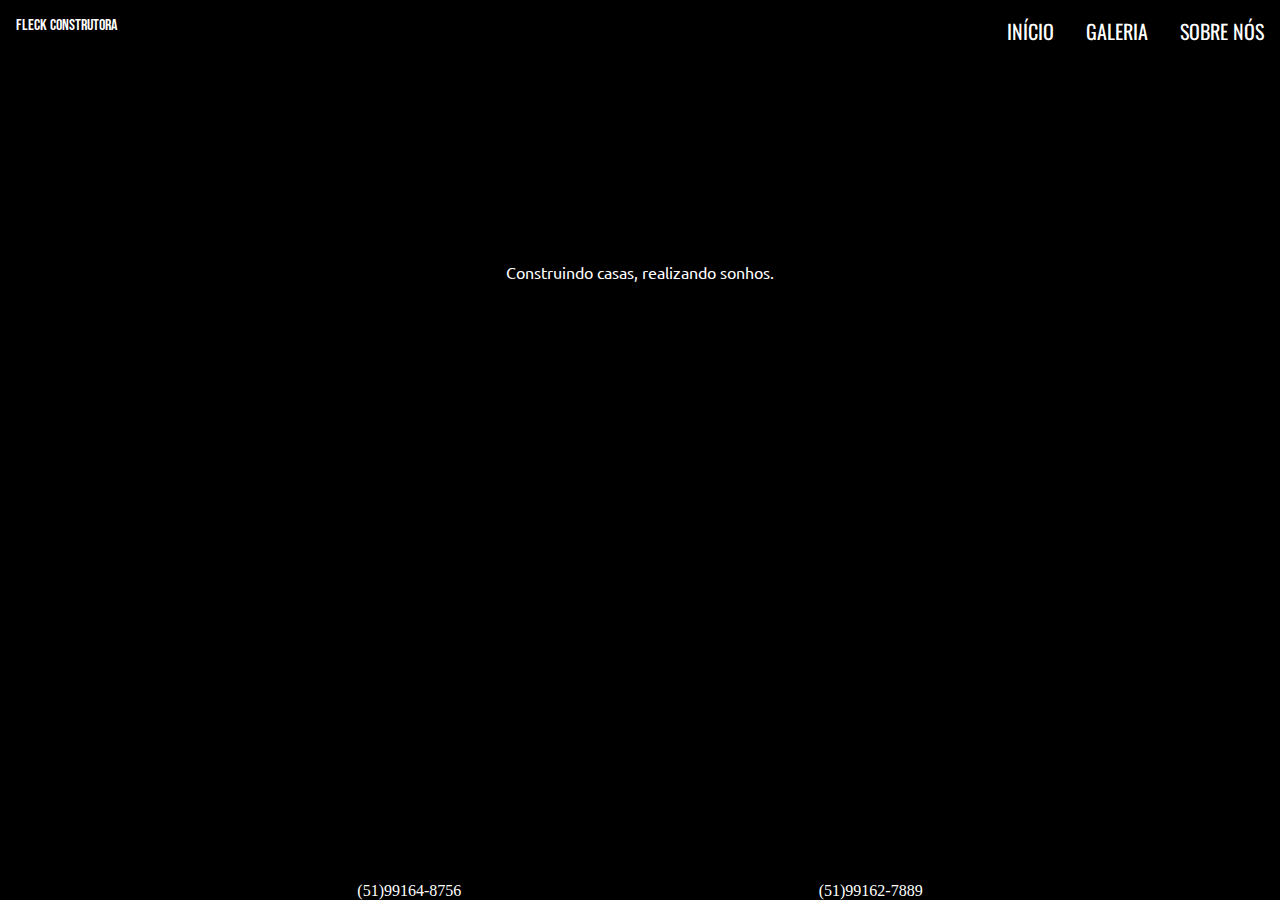
==== index.html @ 75ab736c "Create Fleck Construtora" ====
<!DOCTYPE html>
<html lang="pt-br">
<head>
  <meta charset="UTF-8">
  <meta http-equiv="X-UA-Compatible" content="IE=edge">
  <meta name="viewport" content="width=device-width, initial-scale=1.0">
  <link href="https://cdn.jsdelivr.net/npm/bootstrap@5.1.3/dist/css/bootstrap.min.css" rel="stylesheet" integrity="sha384-1BmE4kWBq78iYhFldvKuhfTAU6auU8tT94WrHftjDbrCEXSU1oBoqyl2QvZ6jIW3" crossorigin="anonymous">
  <link rel="stylesheet" href="css/style.css">
  <script src="https://code.jquery.com/jquery-3.6.0.slim.min.js" integrity="sha256-u7e5khyithlIdTpu22PHhENmPcRdFiHRjhAuHcs05RI=" crossorigin="anonymous"></script>

  <title>Fleck Construtora</title>
</head>
<body id="body">
  <header id="header">
    <a id="logo" class="fs-2" href="index.html">Fleck <span class="fs-4">Construtora</span></a>
    <nav id="nav">
      <button id="btn-mobile" aria-haspopup="true" aria-label="Abrir menu" aria-controls="menu" aria-expanded="false">
        <span id="hamburguer"></span>
      </button>
      <ul class="fs-3" id="menu" role="menu">
        <li><a href="index.html">INÍCIO</a></li>
        <li><a href="galery.html">GALERIA</a></li>
        <li><a href="sobre.html">SOBRE NÓS</a></li>
      </ul>
    </nav>
  </header>

  <main>
    <p class="fs-2">Construindo casas, realizando sonhos.</p>
  </main>

  <footer>
    <p class="fs-2"> (51)99164-8756 </p>
    <p class="fs-2"> (51)99162-7889 </p>
  </footer>
  
  <script src="js/mobileButton.js"></script>
</body>
</html>
---- css/style.css ----
@import url('https://fonts.googleapis.com/css2?family=Bebas+Neue&display=swap');
@import url('https://fonts.googleapis.com/css2?family=Ubuntu:ital,wght@1,300&display=swap');
@import url('https://fonts.googleapis.com/css2?family=Oswald&display=swap');


@media only screen and (min-width: 768px) {
  * {
    margin: 0;
    padding: 0;
  }
  
  body, html {
    height: 100%;
    width: 100%;
  }
  
  body {
    /* background-image: url(../img/wallpaper.jpeg);
    background-size: cover;
    background-repeat: no-repeat; */
    background: black;
  }
  
  header {
    position: sticky;
    top: 0;
    width: 100%;
    display: flex;
    justify-content: space-between;
  }
  
  #logo {
    text-decoration: none;
    color: rgb(255, 255, 255);
    margin: 1rem;
    font-family: 'Bebas Neue', cursive;
    transition: .3s;
  }
  
  #logo:hover {
    color: gold
  }
  
  nav {
    display: flex;
  align-items: center;
    justify-content: center;
  }

  #btn-mobile {
    display: none;
  }
  
  #menu {
    list-style: none;
    display: flex;
    padding: 0;
    margin: 0;
  }
  
  #menu li {
    display: block;
    margin: 1rem;
  }
  
  #menu li a {
    text-decoration: none;
    color: rgb(255, 255, 255);
    height: fit-content;
    border-bottom: transparent 2px solid;
    font-family: 'Oswald', sans-serif;
    font-size: 15pt;
    transition: .4s all;
  }
  
  #menu li a:hover {
    text-decoration: none;
    color: gold;
    /* border-bottom: rgb(255, 217, 0) 2px solid; */
  }
  
  main {
    color: white;
    display: flex;
    justify-content: center;
    margin: 200px;
  }
  
  main p {
    font-family: 'Ubuntu', sans-serif;
  }
  
  footer {
    display: flex;
    justify-content: space-evenly;
    position: absolute;
    bottom: 0;
    width: 100%;
    color: white;
  }  
}








@media only screen and (max-width: 768px) {
  * {
    margin: 0;
    padding: 0;
  }
  
  body, html {
    height: 100%;
    width: 100%;
  }
  
  body {
    /* background-image: url(../img/wallpaper.jpeg);
    background-size: cover;
    background-repeat: no-repeat; */
    background: black;
  }
  
  header {
    position: sticky;
    top: 0;
    width: 100%;
    height: 10vh;
    display: flex;
    justify-content: space-between;
    align-items: center;
    z-index: 10000;
    background-color: black;
  }
  
  #logo {
    text-decoration: none;
    color: rgb(255, 255, 255);
    margin: 1rem;
    font-family: 'Bebas Neue', cursive;
    transition: .3s;
  }
  
  #logo:hover {
    color: gold
  }
  
  #nav {
    display: flex;
    align-items: center;
    justify-content: center;
  }

  #nav.active #menu {
    height: 100vh;
    visibility: visible;
    overflow-y: auto;
  }

  #nav.active #hamburguer {
    border-top: 2px solid transparent;
  }

  #nav.active #hamburguer::before {
    transform: rotate(135deg);
  }

  #nav.active #hamburguer::after {
    transform: rotate(-135deg);
    position: relative;
    top: -7px;
  }

  #btn-mobile {
    display: flex;
    padding: 0.5rem 1rem;
    font-size: 1rem;
    border: none;
    background: none;
    cursor: pointer;
    gap: 0.5rem;
  }

  #hamburguer {
    display: block;
    border-top: 2px solid white;
    width: 20px;
    transition: .2s;
  }

  #hamburguer::after, #hamburguer::before {
    content: '';
    display: block;
    width: 20px;
    height: 2px;
    margin-top: 5px;
    background: white;
    transition: .3s;
    position: relative;
  }
  
  #menu {
    display: block;
    position: absolute;
    width: 100%;
    top: 70px;
    right: 0px;
    padding-left: 0px;
    height: 0;
    z-index: 1000;
    transition: .5s;
    visibility: hidden;
    overflow-y: hidden;
    background-color: black;
  }

  #menu a {
    padding: 1rem .5rem;
    transition: .3s
  }
  
  #menu li {
    display: block;
    border-bottom: 2px solid grey;
    margin-top: 1rem;
  }

  #menu li:hover {
    border-bottom: 2px solid gold;
  }
  
  #menu li a {
    text-decoration: none;
    color: rgb(255, 255, 255);
    height: fit-content;
    font-family: 'Oswald', sans-serif;
    font-size: 15pt;
    transition: .4s all;
  }
  
  #menu li a:hover {
    color: gold;
  }
  
  main {
    height: 90vh;
    width: 100vw;
    color: white;
    display: flex;
    justify-content: center;
    align-items: center;
    text-align: center;
    font-family: 'Ubuntu', sans-serif;
  }

  main p {
    width: 70%;
  }
  
  footer {
    display: flex;
    flex-direction: column;
    position: absolute;
    bottom: 0;
    width: 100%;
    font-family: 'Ubuntu', sans-serif;
    color: white;
  }

  footer p {
    text-align: center;
  }
}
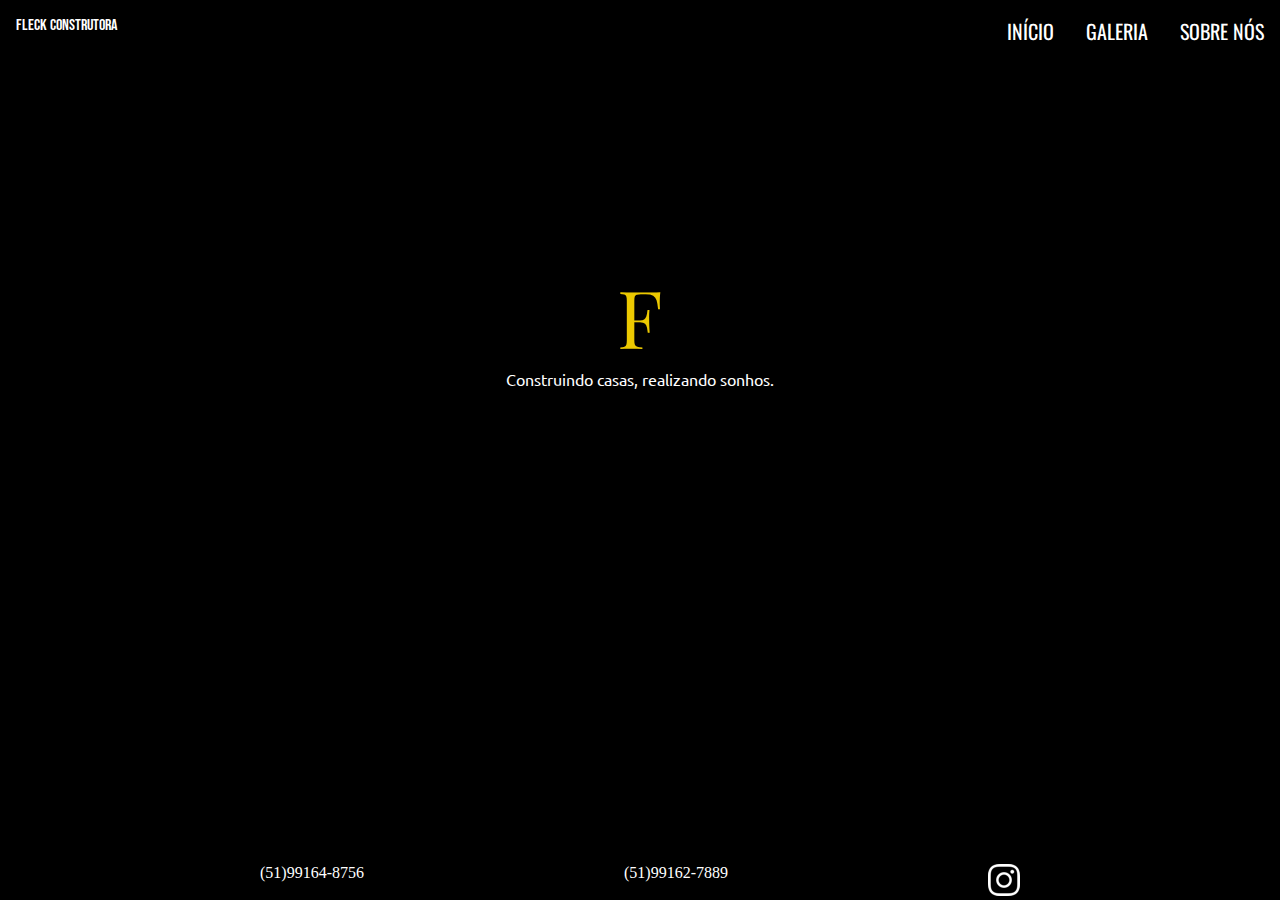
==== commit 60dcc4e0: "update" ====
--- a/index.html
+++ b/index.html
@@ -6,13 +6,14 @@
   <meta name="viewport" content="width=device-width, initial-scale=1.0">
   <link href="https://cdn.jsdelivr.net/npm/bootstrap@5.1.3/dist/css/bootstrap.min.css" rel="stylesheet" integrity="sha384-1BmE4kWBq78iYhFldvKuhfTAU6auU8tT94WrHftjDbrCEXSU1oBoqyl2QvZ6jIW3" crossorigin="anonymous">
   <link rel="stylesheet" href="css/style.css">
+  <link rel="icon" href="img/icon.jpeg">
   <script src="https://code.jquery.com/jquery-3.6.0.slim.min.js" integrity="sha256-u7e5khyithlIdTpu22PHhENmPcRdFiHRjhAuHcs05RI=" crossorigin="anonymous"></script>
 
   <title>Fleck Construtora</title>
 </head>
 <body id="body">
   <header id="header">
-    <a id="logo" class="fs-2" href="index.html">Fleck <span class="fs-4">Construtora</span></a>
+    <a id="logo" href="index.html">Fleck <span id="construtora">Construtora</span></a>
     <nav id="nav">
       <button id="btn-mobile" aria-haspopup="true" aria-label="Abrir menu" aria-controls="menu" aria-expanded="false">
         <span id="hamburguer"></span>
@@ -26,12 +27,14 @@
   </header>
 
   <main>
+    <p id="sigla">F</p>
     <p class="fs-2">Construindo casas, realizando sonhos.</p>
   </main>
 
   <footer>
-    <p class="fs-2"> (51)99164-8756 </p>
-    <p class="fs-2"> (51)99162-7889 </p>
+    <p> (51)99164-8756 </p>
+    <p> (51)99162-7889 </p>
+    <div id="footer-image"><a href="https://www.instagram.com/"><img src="img/instagram.png"></a></div>
   </footer>
   
   <script src="js/mobileButton.js"></script>
--- a/css/style.css
+++ b/css/style.css
@@ -1,6 +1,7 @@
 @import url('https://fonts.googleapis.com/css2?family=Bebas+Neue&display=swap');
 @import url('https://fonts.googleapis.com/css2?family=Ubuntu:ital,wght@1,300&display=swap');
 @import url('https://fonts.googleapis.com/css2?family=Oswald&display=swap');
+@import url('https://fonts.googleapis.com/css2?family=Playfair+Display:ital@1&display=swap');
 
 
 @media only screen and (min-width: 768px) {
@@ -84,12 +85,20 @@
     display: flex;
     justify-content: center;
     margin: 200px;
+    flex-direction: column;
+    text-align: center;
   }
   
   main p {
     font-family: 'Ubuntu', sans-serif;
   }
   
+  main #sigla {
+    font-family: 'Playfair Display', serif;
+    font-size: 5rem;
+    color: rgb(236, 201, 0);
+  }
+
   footer {
     display: flex;
     justify-content: space-evenly;
@@ -143,10 +152,16 @@
     margin: 1rem;
     font-family: 'Bebas Neue', cursive;
     transition: .3s;
+    font-size: 1.7rem;
   }
   
   #logo:hover {
     color: gold
+  }
+
+  #construtora {
+    font-size: 1rem;
+    font-style: italic;
   }
   
   #nav {
@@ -204,9 +219,9 @@
   }
   
   #menu {
-    display: block;
+    display: inline-block;
     position: absolute;
-    width: 100%;
+    width: 100vw;
     top: 70px;
     right: 0px;
     padding-left: 0px;
@@ -217,16 +232,12 @@
     overflow-y: hidden;
     background-color: black;
   }
-
-  #menu a {
-    padding: 1rem .5rem;
-    transition: .3s
-  }
   
   #menu li {
     display: block;
     border-bottom: 2px solid grey;
     margin-top: 1rem;
+    height: 40px;
   }
 
   #menu li:hover {
@@ -234,9 +245,11 @@
   }
   
   #menu li a {
+    display: inline-block;
+    width: 100%;
+    height: 100%;
     text-decoration: none;
     color: rgb(255, 255, 255);
-    height: fit-content;
     font-family: 'Oswald', sans-serif;
     font-size: 15pt;
     transition: .4s all;
@@ -247,7 +260,7 @@
   }
   
   main {
-    height: 90vh;
+    height: 80vh;
     width: 100vw;
     color: white;
     display: flex;
@@ -255,15 +268,23 @@
     align-items: center;
     text-align: center;
     font-family: 'Ubuntu', sans-serif;
+    flex-direction: column;
   }
 
   main p {
     width: 70%;
   }
+
+  main #sigla {
+    font-family: 'Playfair Display', serif;
+    font-size: 5rem;
+    color: rgb(236, 201, 0);
+  }
+
   
   footer {
-    display: flex;
-    flex-direction: column;
+    display: grid;
+    grid-template-columns: 1fr 1fr;
     position: absolute;
     bottom: 0;
     width: 100%;
@@ -273,6 +294,20 @@
 
   footer p {
     text-align: center;
+    font-weight: bold;
+    font-size: 1.3rem;
+  }
+  footer img {
+    height: 32px;
+    width: 32px;
+  }
+
+  #footer-image {
+    grid-column: 2;
+    grid-row: 1 / span 2;
+    display: flex;
+    justify-content: center;
+    align-items: center;
   }
 }
 
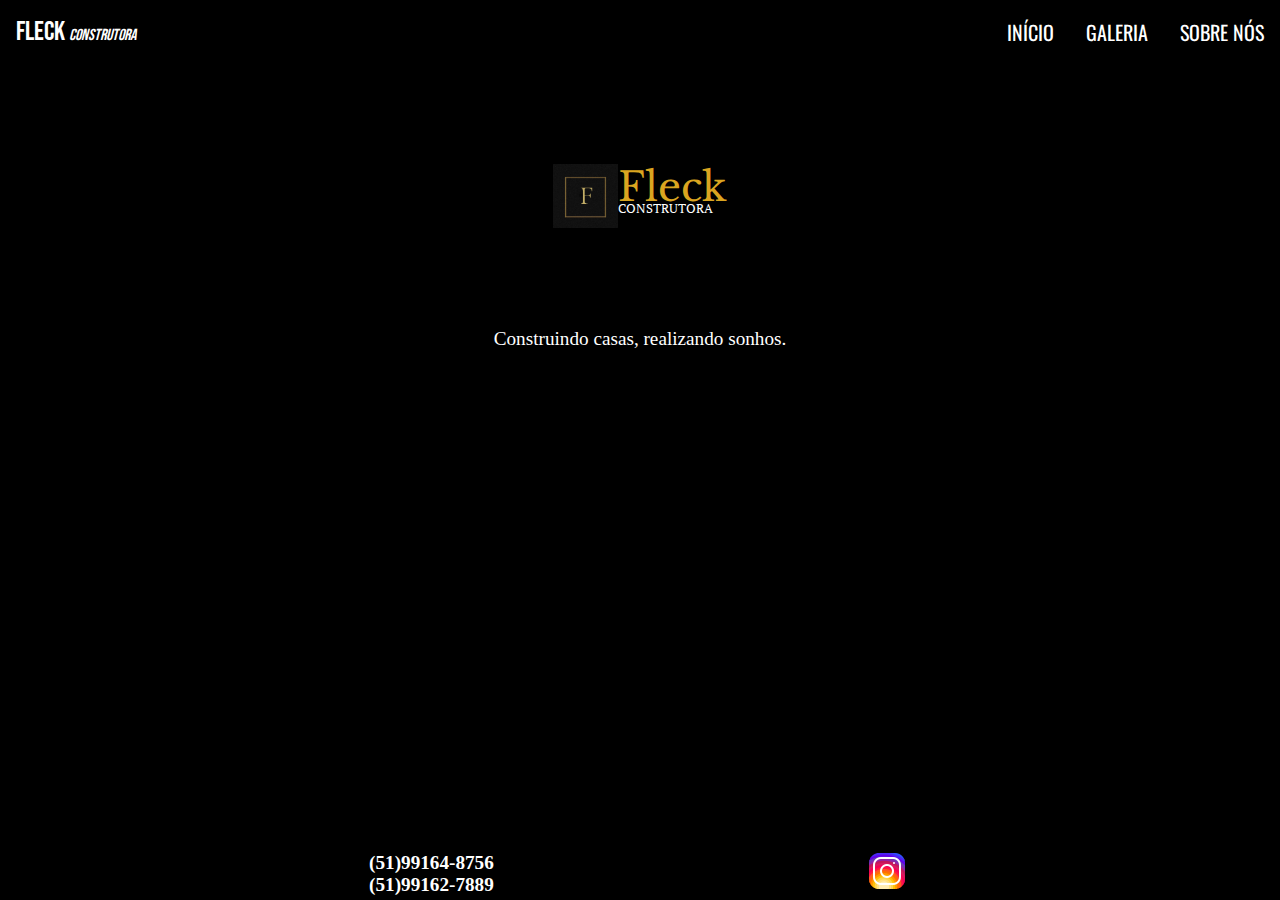
==== commit 95bf8c07: "update" ====
--- a/index.html
+++ b/index.html
@@ -26,15 +26,18 @@
     </nav>
   </header>
 
-  <main>
-    <p id="sigla">F</p>
-    <p class="fs-2">Construindo casas, realizando sonhos.</p>
-  </main>
+  <div id="index">
+    <img id="imagem" src="img/icon.jpeg" height="64px" width="auto">
+    <div id="name-wrapped">
+      <p id="nome">Fleck</p>
+      <p id="complemento">CONSTRUTORA</p>
+    </div>
+  </div>
+  <p id="slogan">Construindo casas, realizando sonhos.</p>
 
   <footer>
-    <p> (51)99164-8756 </p>
-    <p> (51)99162-7889 </p>
-    <div id="footer-image"><a href="https://www.instagram.com/"><img src="img/instagram.png"></a></div>
+    <p> (51)99164-8756<br>(51)99162-7889</p>
+    <div id="footer-image"><a href="https://www.instagram.com/"><img src="img/instagram-48.png"></a></div>
   </footer>
   
   <script src="js/mobileButton.js"></script>
--- a/css/style.css
+++ b/css/style.css
@@ -2,7 +2,7 @@
 @import url('https://fonts.googleapis.com/css2?family=Ubuntu:ital,wght@1,300&display=swap');
 @import url('https://fonts.googleapis.com/css2?family=Oswald&display=swap');
 @import url('https://fonts.googleapis.com/css2?family=Playfair+Display:ital@1&display=swap');
-
+@import url('https://fonts.googleapis.com/css2?family=Libre+Baskerville&family=PT+Serif&display=swap');
 
 @media only screen and (min-width: 768px) {
   * {
@@ -16,9 +16,6 @@
   }
   
   body {
-    /* background-image: url(../img/wallpaper.jpeg);
-    background-size: cover;
-    background-repeat: no-repeat; */
     background: black;
   }
   
@@ -36,15 +33,21 @@
     margin: 1rem;
     font-family: 'Bebas Neue', cursive;
     transition: .3s;
+    font-size: 1.7rem;
   }
   
   #logo:hover {
     color: gold
   }
+
+  #construtora {
+    font-size: 1rem;
+    font-style: italic;
+  }
   
   nav {
     display: flex;
-  align-items: center;
+    align-items: center;
     justify-content: center;
   }
 
@@ -92,21 +95,60 @@
   main p {
     font-family: 'Ubuntu', sans-serif;
   }
-  
-  main #sigla {
-    font-family: 'Playfair Display', serif;
-    font-size: 5rem;
-    color: rgb(236, 201, 0);
+
+  #index {
+    display: flex;
+    justify-content: center;
+    align-items: center;
+    margin-top: 100px;
+  }
+
+  #imagem {
+    float: left;
+  }
+
+  #name-wrapped p{
+    margin: 0;
+    padding: 0;
+  }
+
+  #name-wrapped #nome {
+    font-size: 2.5rem;
+    color: goldenrod;
+    line-height: 25px;
+    font-family: 'Libre Baskerville', serif;
+  }
+
+  #name-wrapped #complemento {
+    color: white;
+    font-family: 'PT Serif', serif;
+    font-size: 0.8rem;
+  }
+
+  #slogan {
+    text-align: center;
+    color: white;
+    font-size: 1.2rem;
+    margin-top: 100px;
   }
 
   footer {
     display: flex;
     justify-content: space-evenly;
+    align-items: center;
     position: absolute;
     bottom: 0;
     width: 100%;
     color: white;
-  }  
+    font-size: 1.2rem;
+    font-weight: bold;
+  }
+
+  #footer-image, footer p {
+    display: flex;
+    align-items: center;
+    margin: 0;
+  }
 }
 
 
@@ -275,12 +317,41 @@
     width: 70%;
   }
 
-  main #sigla {
-    font-family: 'Playfair Display', serif;
-    font-size: 5rem;
-    color: rgb(236, 201, 0);
-  }
-
+  #index {
+    display: flex;
+    justify-content: center;
+    align-items: center;
+    margin-top: 100px;
+  }
+
+  #imagem {
+    float: left;
+  }
+
+  #name-wrapped p{
+    margin: 0;
+    padding: 0;
+  }
+
+  #name-wrapped #nome {
+    font-size: 2.5rem;
+    color: goldenrod;
+    line-height: 25px;
+    font-family: 'Libre Baskerville', serif;
+  }
+
+  #name-wrapped #complemento {
+    color: white;
+    font-family: 'PT Serif', serif;
+    font-size: 0.8rem;
+  }
+
+  #slogan {
+    text-align: center;
+    color: white;
+    font-size: 1.2rem;
+    margin-top: 100px;
+  }
   
   footer {
     display: grid;
@@ -296,7 +367,9 @@
     text-align: center;
     font-weight: bold;
     font-size: 1.3rem;
-  }
+    margin: 0;
+  }
+
   footer img {
     height: 32px;
     width: 32px;
@@ -308,6 +381,7 @@
     display: flex;
     justify-content: center;
     align-items: center;
+    margin: 0;
   }
 }
 
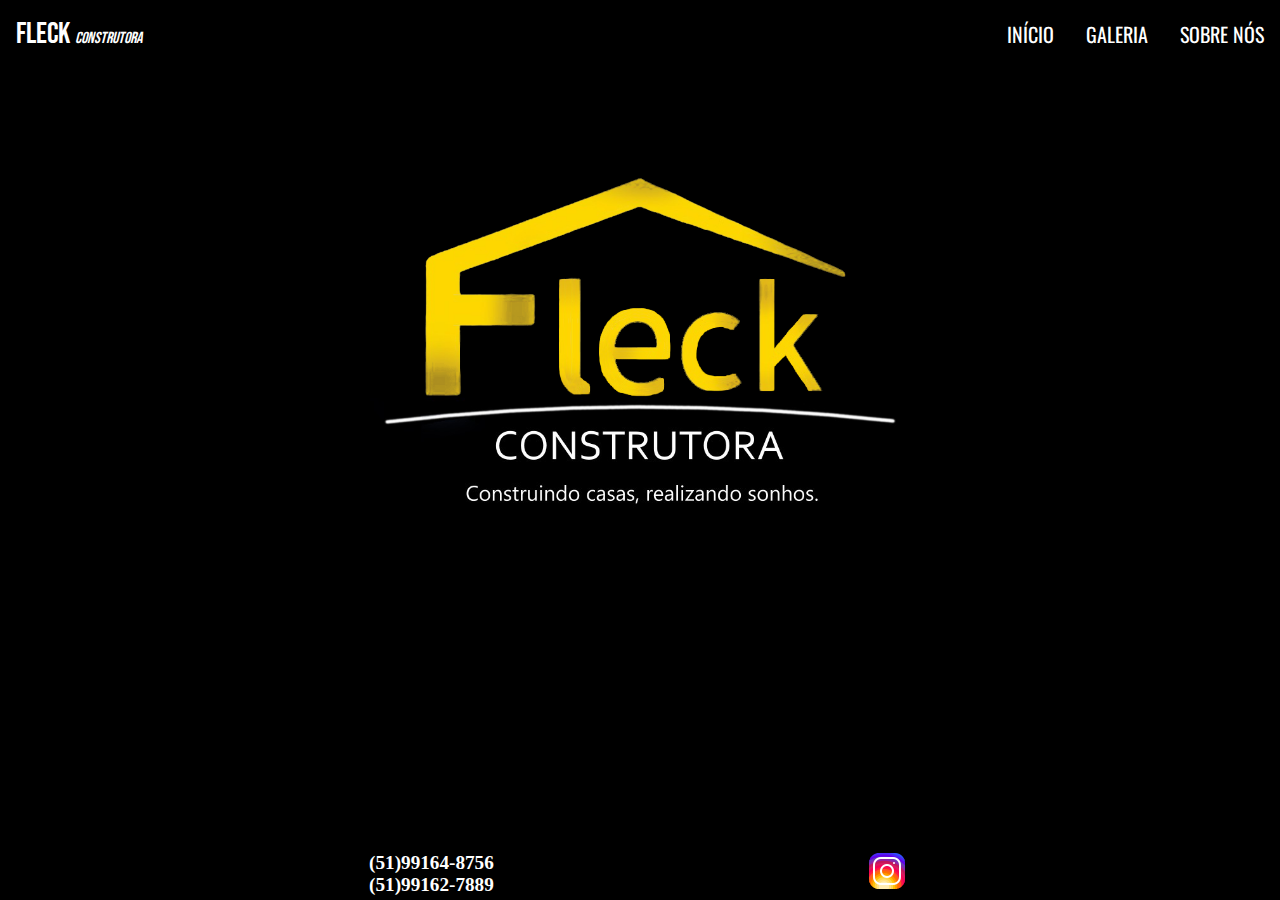
==== commit 0a1cf7bf: "update index" ====
--- a/index.html
+++ b/index.html
@@ -27,19 +27,14 @@
   </header>
 
   <div id="index">
-    <img id="imagem" src="img/icon.jpeg" height="64px" width="auto">
-    <div id="name-wrapped">
-      <p id="nome">Fleck</p>
-      <p id="complemento">CONSTRUTORA</p>
-    </div>
+    <img id="imagem" src="img/icon2.png">
   </div>
-  <p id="slogan">Construindo casas, realizando sonhos.</p>
 
   <footer>
     <p> (51)99164-8756<br>(51)99162-7889</p>
-    <div id="footer-image"><a href="https://www.instagram.com/"><img src="img/instagram-48.png"></a></div>
+    <div id="footer-image"><a href="https://www.instagram.com/"><img src="img/instagram.png"></a></div>
   </footer>
   
   <script src="js/mobileButton.js"></script>
 </body>
-</html>+</html>
--- a/css/style.css
+++ b/css/style.css
@@ -33,7 +33,7 @@
     margin: 1rem;
     font-family: 'Bebas Neue', cursive;
     transition: .3s;
-    font-size: 1.7rem;
+    font-size: 1.9rem;
   }
   
   #logo:hover {
@@ -104,32 +104,7 @@
   }
 
   #imagem {
-    float: left;
-  }
-
-  #name-wrapped p{
-    margin: 0;
-    padding: 0;
-  }
-
-  #name-wrapped #nome {
-    font-size: 2.5rem;
-    color: goldenrod;
-    line-height: 25px;
-    font-family: 'Libre Baskerville', serif;
-  }
-
-  #name-wrapped #complemento {
-    color: white;
-    font-family: 'PT Serif', serif;
-    font-size: 0.8rem;
-  }
-
-  #slogan {
-    text-align: center;
-    color: white;
-    font-size: 1.2rem;
-    margin-top: 100px;
+    height: 350px;
   }
 
   footer {
@@ -325,32 +300,7 @@
   }
 
   #imagem {
-    float: left;
-  }
-
-  #name-wrapped p{
-    margin: 0;
-    padding: 0;
-  }
-
-  #name-wrapped #nome {
-    font-size: 2.5rem;
-    color: goldenrod;
-    line-height: 25px;
-    font-family: 'Libre Baskerville', serif;
-  }
-
-  #name-wrapped #complemento {
-    color: white;
-    font-family: 'PT Serif', serif;
-    font-size: 0.8rem;
-  }
-
-  #slogan {
-    text-align: center;
-    color: white;
-    font-size: 1.2rem;
-    margin-top: 100px;
+    height: 160px;
   }
   
   footer {
@@ -370,11 +320,6 @@
     margin: 0;
   }
 
-  footer img {
-    height: 32px;
-    width: 32px;
-  }
-
   #footer-image {
     grid-column: 2;
     grid-row: 1 / span 2;
